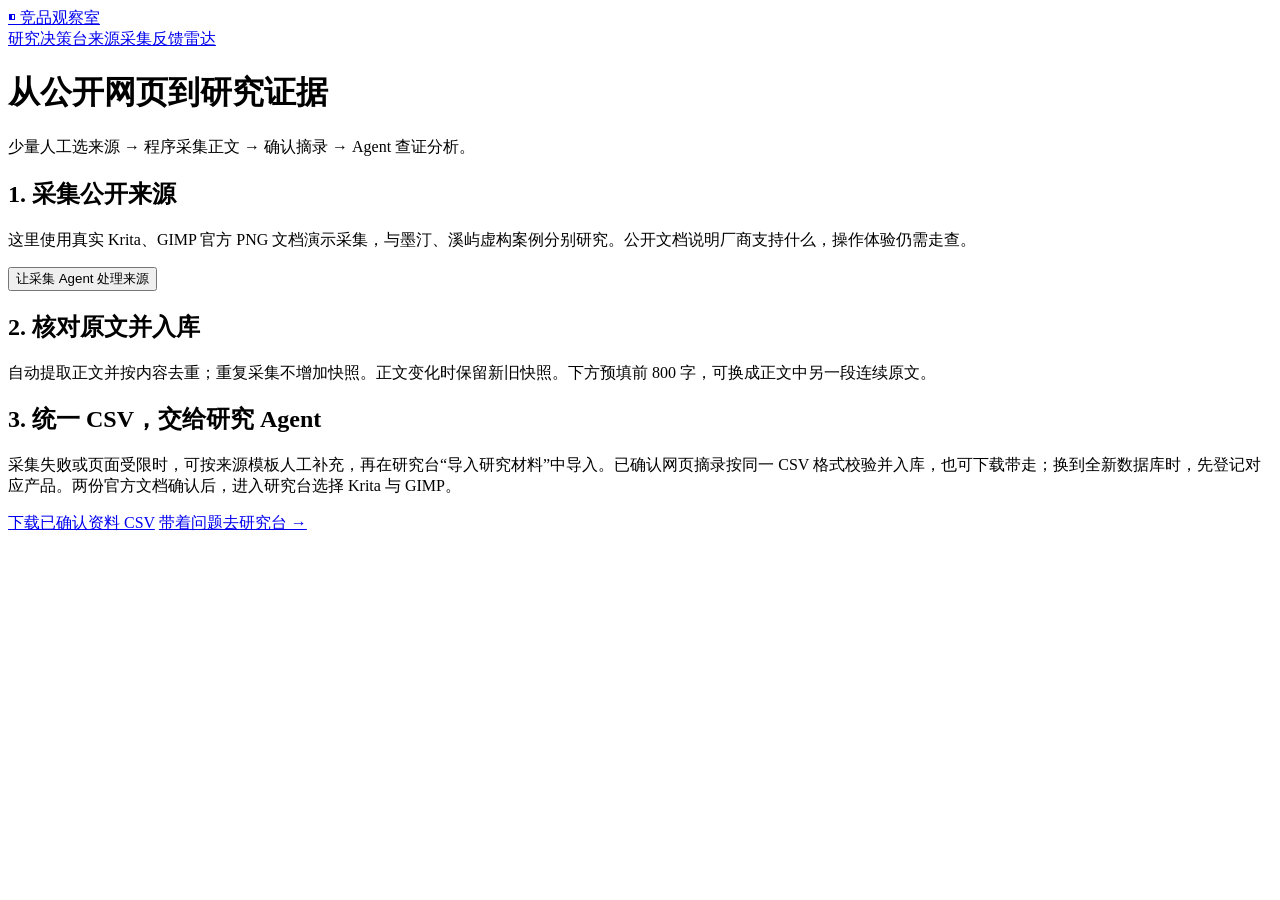
==== competitor-insights-demo/static/collection.html @ 0d767b40 "feat: add source collection agent and CSV evidence pipeline" ====
<!doctype html><html lang="zh-CN"><meta charset="utf-8"><meta name="viewport" content="width=device-width,initial-scale=1">
<title>来源采集 · 竞品观察室</title><link rel="stylesheet" href="/static/research.css"><script src="/static/collection.js" defer></script>
<header class="mast"><div class="wrap nav"><a class="wordmark" href="/">◧ 竞品观察室</a><nav><a href="/">研究决策台</a><a href="/static/collection.html" aria-current="page">来源采集</a><a href="/static/radar.html">反馈雷达</a></nav></div></header>
<main class="wrap"><div class="intro"><div><h1>从公开网页到研究证据</h1><p>少量人工选来源 → 程序采集正文 → 确认摘录 → Agent 查证分析。</p></div></div>
<section class="panel"><h2>1. 采集公开来源</h2><p>这里使用真实 Krita、GIMP 官方 PNG 文档演示采集，与墨汀、溪屿虚构案例分别研究。公开文档说明厂商支持什么，操作体验仍需走查。</p><button id="agent-collect" class="primary">让采集 Agent 处理来源</button><pre id="agent-trace" style="white-space:pre-wrap"></pre><div id="sources" class="controls"></div><p id="notice" role="status"></p></section>
<section class="panel"><h2>2. 核对原文并入库</h2><p>自动提取正文并按内容去重；重复采集不增加快照。正文变化时保留新旧快照。下方预填前 800 字，可换成正文中另一段连续原文。</p><div id="snapshots"></div></section>
<section class="panel"><h2>3. 统一 CSV，交给研究 Agent</h2><p>采集失败或页面受限时，可按来源模板人工补充，再在研究台“导入研究材料”中导入。已确认网页摘录按同一 CSV 格式校验并入库，也可下载带走；换到全新数据库时，先登记对应产品。两份官方文档确认后，进入研究台选择 Krita 与 GIMP。</p><a class="secondary" href="/api/collection/export">下载已确认资料 CSV</a> <a class="primary" href="/?left=KRITA&right=GIMP&intent=benchmark&question=根据官方原文，两款工具的PNG导出有哪些要求？请分别引用来源，并指出哪些体验还需要实测。">带着问题去研究台 →</a></section></main></html>
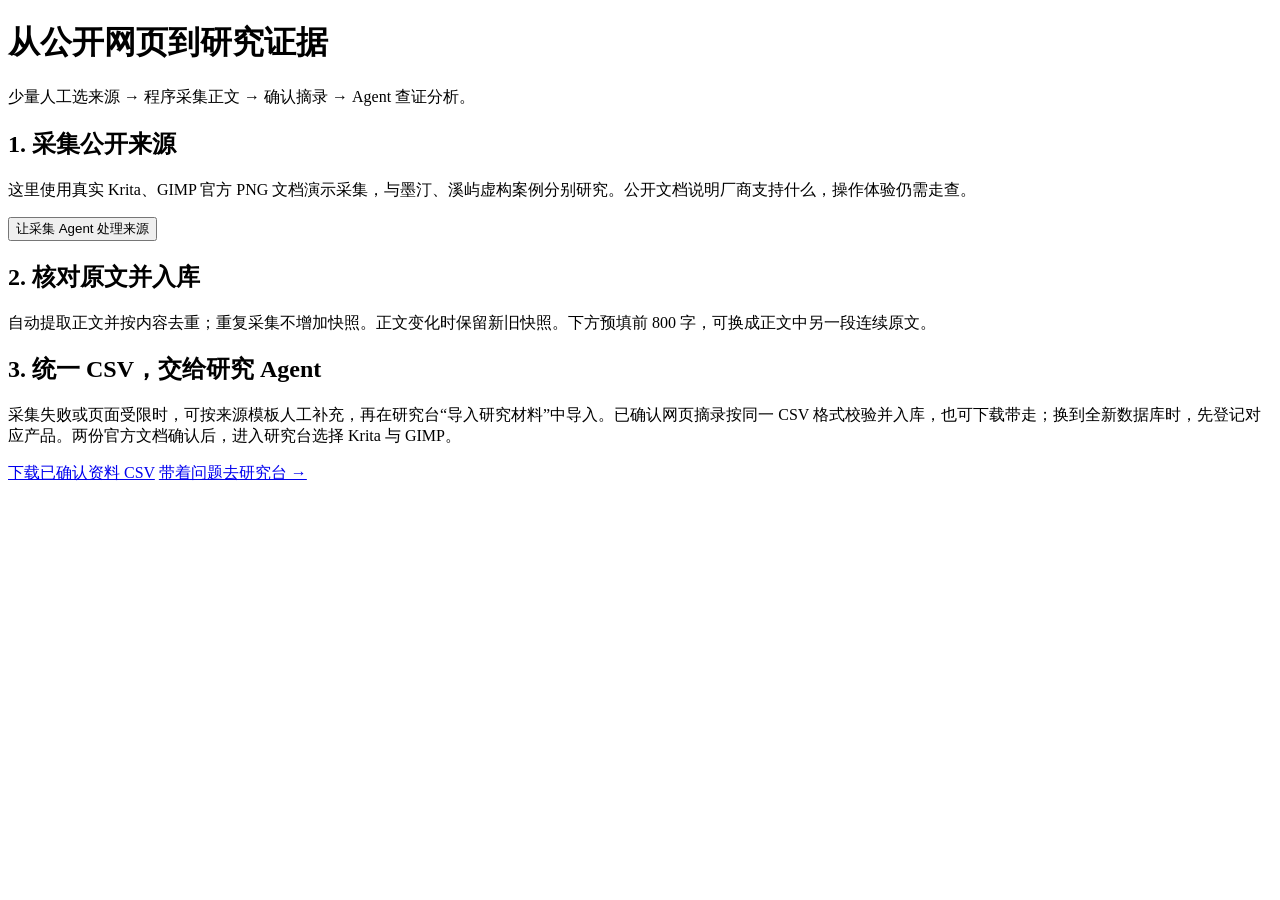
==== commit 566cf432: "fix: unify workspace navigation and add report library page" ====
--- a/competitor-insights-demo/static/collection.html
+++ b/competitor-insights-demo/static/collection.html
@@ -1,6 +1,8 @@
-<!doctype html><html lang="zh-CN"><meta charset="utf-8"><meta name="viewport" content="width=device-width,initial-scale=1">
+<!doctype html><html lang="zh-CN"><head><meta charset="utf-8"><meta name="viewport" content="width=device-width,initial-scale=1">
 <title>来源采集 · 竞品观察室</title><link rel="stylesheet" href="/static/research.css"><script src="/static/collection.js" defer></script>
-<header class="mast"><div class="wrap nav"><a class="wordmark" href="/">◧ 竞品观察室</a><nav><a href="/">研究决策台</a><a href="/static/collection.html" aria-current="page">来源采集</a><a href="/static/radar.html">反馈雷达</a></nav></div></header>
+<link rel="stylesheet" href="/static/navigation.css"><script src="/static/navigation.js" defer></script></head>
+<body data-workspace-page="collection">
+<header id="workspace-header"></header>
 <main class="wrap"><div class="intro"><div><h1>从公开网页到研究证据</h1><p>少量人工选来源 → 程序采集正文 → 确认摘录 → Agent 查证分析。</p></div></div>
 <section class="panel"><h2>1. 采集公开来源</h2><p>这里使用真实 Krita、GIMP 官方 PNG 文档演示采集，与墨汀、溪屿虚构案例分别研究。公开文档说明厂商支持什么，操作体验仍需走查。</p><button id="agent-collect" class="primary">让采集 Agent 处理来源</button><pre id="agent-trace" style="white-space:pre-wrap"></pre><div id="sources" class="controls"></div><p id="notice" role="status"></p></section>
 <section class="panel"><h2>2. 核对原文并入库</h2><p>自动提取正文并按内容去重；重复采集不增加快照。正文变化时保留新旧快照。下方预填前 800 字，可换成正文中另一段连续原文。</p><div id="snapshots"></div></section>
